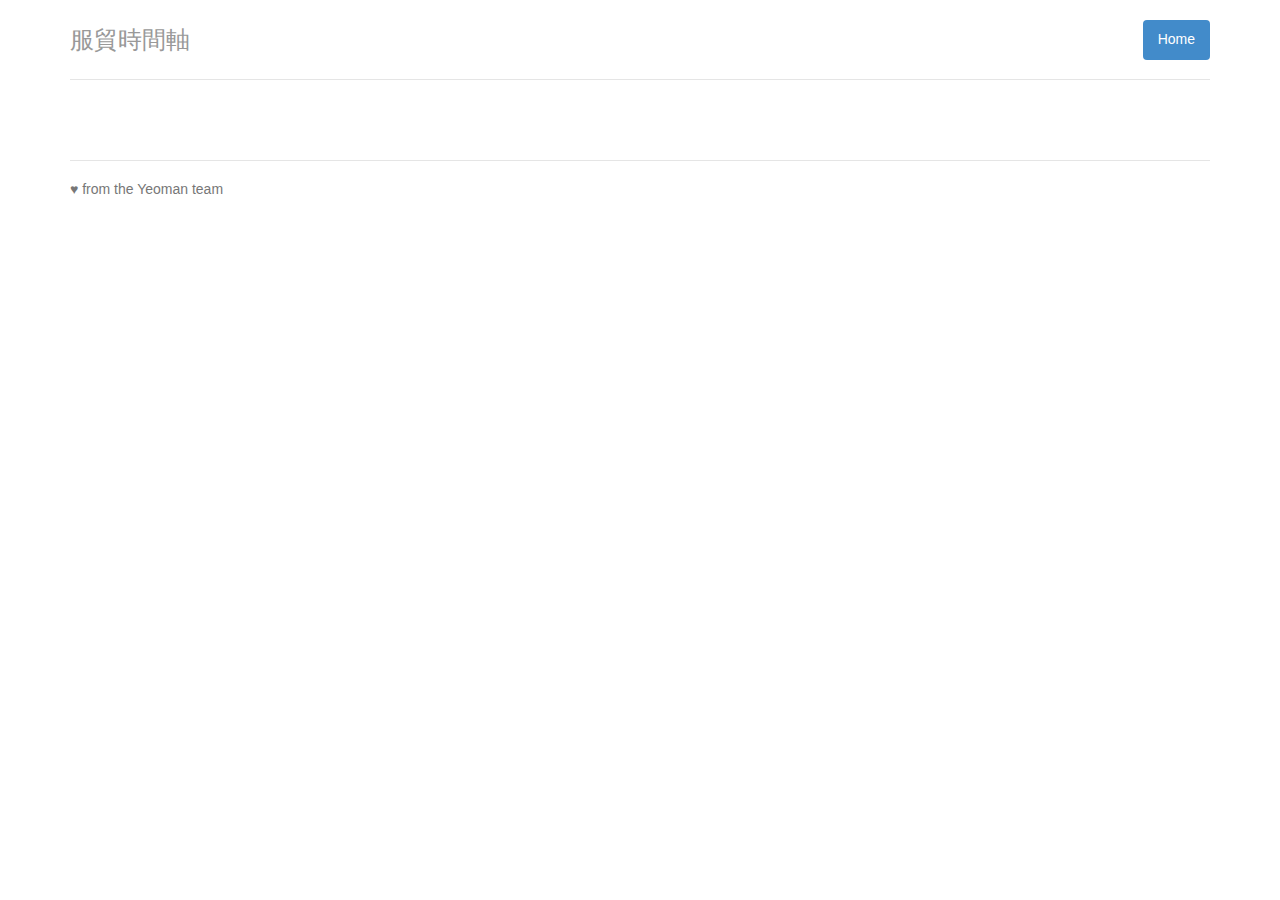
==== index.html @ 7d5d445e "chage color" ====
<!DOCTYPE html><!--[if lt IE 7]>      <html class="no-js lt-ie9 lt-ie8 lt-ie7"> <![endif]--><!--[if IE 7]>         <html class="no-js lt-ie9 lt-ie8"> <![endif]--><!--[if IE 8]>         <html class="no-js lt-ie9"> <![endif]--><!--[if gt IE 8]><!--><html class=no-js><!--<![endif]--><head><meta charset=utf-8><meta http-equiv=X-UA-Compatible content="IE=edge"><title>timeline</title><meta name=description content=""><meta name=viewport content="width=device-width"><!-- Place favicon.ico and apple-touch-icon.png in the root directory --><link rel=stylesheet href=styles/29403685.vendor.css><link rel=stylesheet href=styles/b48e2c42.main.css><script src=bower_components/modernizr/modernizr.js></script><body><!--[if lt IE 10]>
            <p class="browsehappy">You are using an <strong>outdated</strong> browser. Please <a href="http://browsehappy.com/">upgrade your browser</a> to improve your experience.</p>
        <![endif]--><div class=container><div class=header><ul class="nav nav-pills pull-right"><li class=active><a href=#>Home</a></li></ul><h3 class=text-muted>服貿時間軸</h3></div><!-- <div class="jumbotron">
                <h1>'Allo, 'Allo!</h1>
                <p class="lead">Always a pleasure scaffolding your apps.</p>
                <p><a class="btn btn-lg btn-success" href="#">Splendid!</a></p>
            </div> --><div class="row marketing" id=waterfall-container></div><div class=footer><p>♥ from the Yeoman team</p></div></div><script src=scripts/953d61f9.vendor.js></script><!-- Google Analytics: change UA-XXXXX-X to be your site's ID. --><script>(function(b,o,i,l,e,r){b.GoogleAnalyticsObject=l;b[l]||(b[l]=
            function(){(b[l].q=b[l].q||[]).push(arguments)});b[l].l=+new Date;
            e=o.createElement(i);r=o.getElementsByTagName(i)[0];
            e.src='//www.google-analytics.com/analytics.js';
            r.parentNode.insertBefore(e,r)}(window,document,'script','ga'));
            ga('create','UA-XXXXX-X');ga('send','pageview');</script><script src=scripts/aaf74903.plugins.js></script><script src=scripts/edfdf03a.main.js></script>
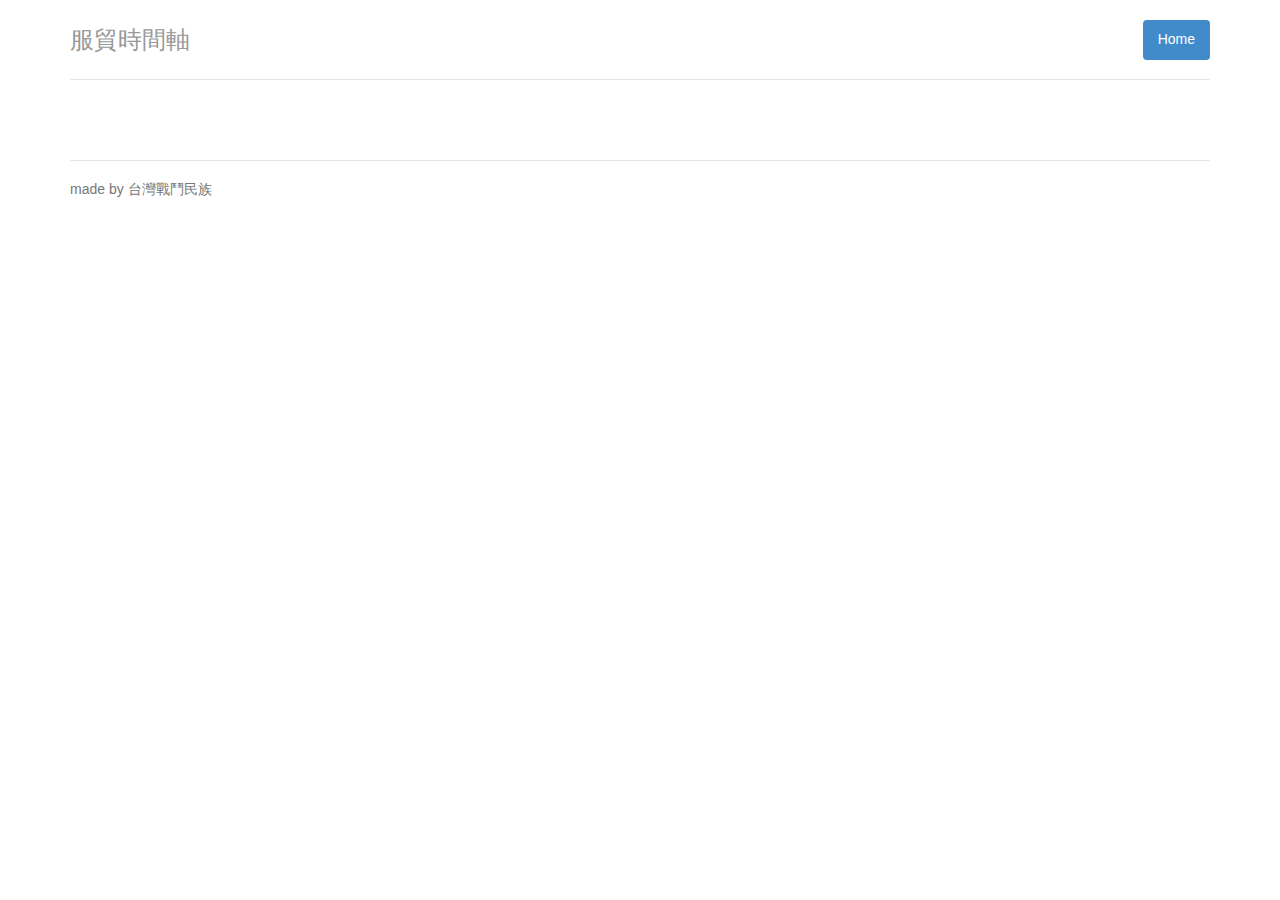
==== commit bd8b2515: "image support" ====
--- a/index.html
+++ b/index.html
@@ -1,10 +1,10 @@
-<!DOCTYPE html><!--[if lt IE 7]>      <html class="no-js lt-ie9 lt-ie8 lt-ie7"> <![endif]--><!--[if IE 7]>         <html class="no-js lt-ie9 lt-ie8"> <![endif]--><!--[if IE 8]>         <html class="no-js lt-ie9"> <![endif]--><!--[if gt IE 8]><!--><html class=no-js><!--<![endif]--><head><meta charset=utf-8><meta http-equiv=X-UA-Compatible content="IE=edge"><title>timeline</title><meta name=description content=""><meta name=viewport content="width=device-width"><!-- Place favicon.ico and apple-touch-icon.png in the root directory --><link rel=stylesheet href=styles/29403685.vendor.css><link rel=stylesheet href=styles/b48e2c42.main.css><script src=bower_components/modernizr/modernizr.js></script><body><!--[if lt IE 10]>
+<!DOCTYPE html><!--[if lt IE 7]>      <html class="no-js lt-ie9 lt-ie8 lt-ie7"> <![endif]--><!--[if IE 7]>         <html class="no-js lt-ie9 lt-ie8"> <![endif]--><!--[if IE 8]>         <html class="no-js lt-ie9"> <![endif]--><!--[if gt IE 8]><!--><html class=no-js><!--<![endif]--><head><meta charset=utf-8><meta http-equiv=X-UA-Compatible content="IE=edge"><title>timeline</title><meta name=description content=""><meta name=viewport content="width=device-width"><!-- Place favicon.ico and apple-touch-icon.png in the root directory --><link rel=stylesheet href=styles/29403685.vendor.css><link rel=stylesheet href=styles/5375997d.main.css><script src=bower_components/modernizr/modernizr.js></script><body><!--[if lt IE 10]>
             <p class="browsehappy">You are using an <strong>outdated</strong> browser. Please <a href="http://browsehappy.com/">upgrade your browser</a> to improve your experience.</p>
         <![endif]--><div class=container><div class=header><ul class="nav nav-pills pull-right"><li class=active><a href=#>Home</a></li></ul><h3 class=text-muted>服貿時間軸</h3></div><!-- <div class="jumbotron">
                 <h1>'Allo, 'Allo!</h1>
                 <p class="lead">Always a pleasure scaffolding your apps.</p>
                 <p><a class="btn btn-lg btn-success" href="#">Splendid!</a></p>
-            </div> --><div class="row marketing" id=waterfall-container></div><div class=footer><p>♥ from the Yeoman team</p></div></div><script src=scripts/953d61f9.vendor.js></script><!-- Google Analytics: change UA-XXXXX-X to be your site's ID. --><script>(function(b,o,i,l,e,r){b.GoogleAnalyticsObject=l;b[l]||(b[l]=
+            </div> --><div class="row marketing" id=waterfall-container></div><div class=footer><p>made by 台灣戰鬥民族</p></div></div><script src=scripts/953d61f9.vendor.js></script><!-- Google Analytics: change UA-XXXXX-X to be your site's ID. --><script>(function(b,o,i,l,e,r){b.GoogleAnalyticsObject=l;b[l]||(b[l]=
             function(){(b[l].q=b[l].q||[]).push(arguments)});b[l].l=+new Date;
             e=o.createElement(i);r=o.getElementsByTagName(i)[0];
             e.src='//www.google-analytics.com/analytics.js';
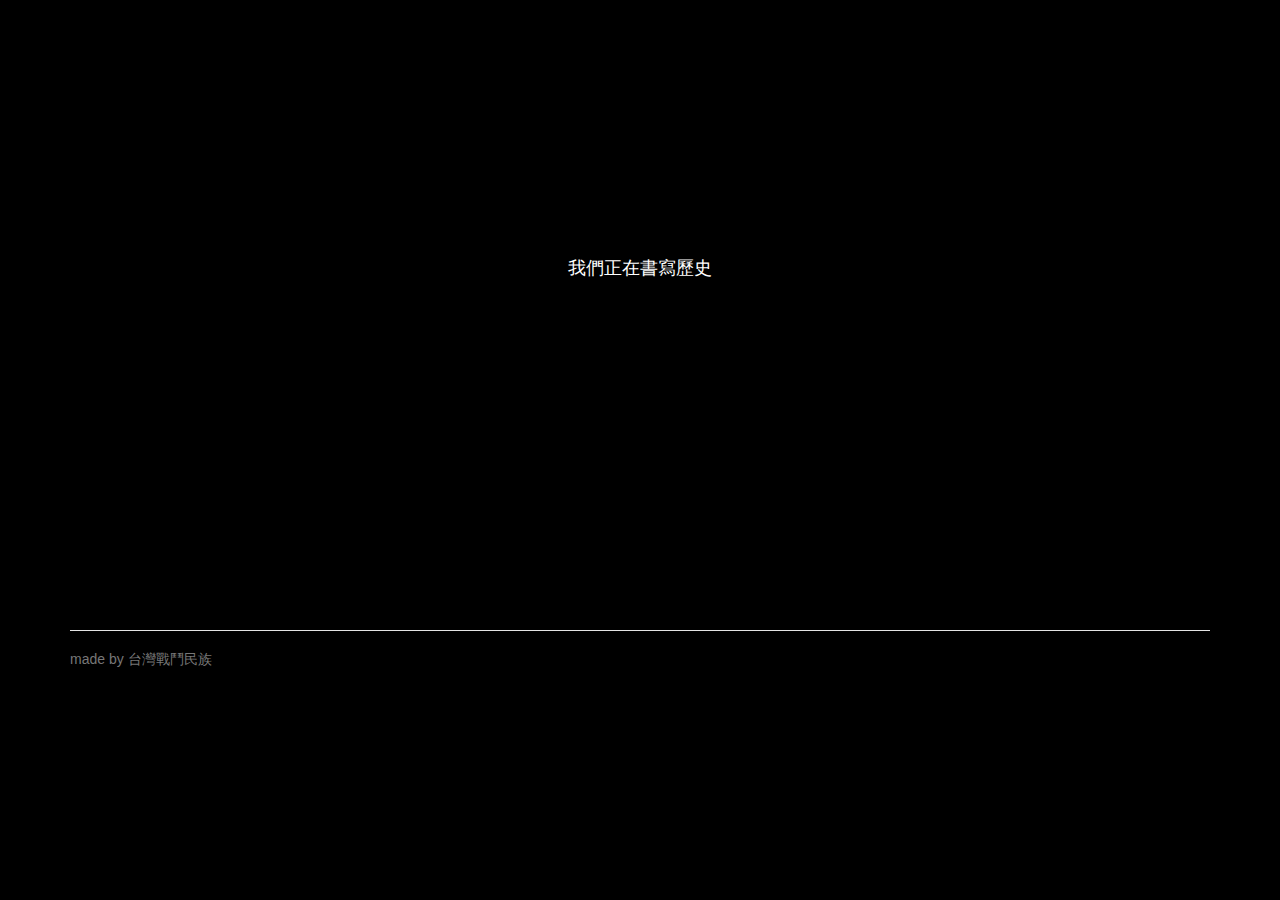
==== commit 078f1719: "new layout" ====
--- a/index.html
+++ b/index.html
@@ -1,12 +1,8 @@
-<!DOCTYPE html><!--[if lt IE 7]>      <html class="no-js lt-ie9 lt-ie8 lt-ie7"> <![endif]--><!--[if IE 7]>         <html class="no-js lt-ie9 lt-ie8"> <![endif]--><!--[if IE 8]>         <html class="no-js lt-ie9"> <![endif]--><!--[if gt IE 8]><!--><html class=no-js><!--<![endif]--><head><meta charset=utf-8><meta http-equiv=X-UA-Compatible content="IE=edge"><title>timeline</title><meta name=description content=""><meta name=viewport content="width=device-width"><!-- Place favicon.ico and apple-touch-icon.png in the root directory --><link rel=stylesheet href=styles/29403685.vendor.css><link rel=stylesheet href=styles/5375997d.main.css><script src=bower_components/modernizr/modernizr.js></script><body><!--[if lt IE 10]>
+<!DOCTYPE html><!--[if lt IE 7]>      <html class="no-js lt-ie9 lt-ie8 lt-ie7"> <![endif]--><!--[if IE 7]>         <html class="no-js lt-ie9 lt-ie8"> <![endif]--><!--[if IE 8]>         <html class="no-js lt-ie9"> <![endif]--><!--[if gt IE 8]><!--><html class=no-js><!--<![endif]--><head><meta charset=utf-8><meta http-equiv=X-UA-Compatible content="IE=edge"><title>服貿大事記</title><meta name=description content=""><meta name=viewport content="width=device-width"><!-- Place favicon.ico and apple-touch-icon.png in the root directory --><link rel=stylesheet href=styles/29403685.vendor.css><link rel=stylesheet href=styles/d4c7e555.main.css><script src=bower_components/modernizr/modernizr.js></script><body data-0=background-color:rgb(0,0,0); data-500=background-color:rgb(255,255,255);><!--[if lt IE 10]>
             <p class="browsehappy">You are using an <strong>outdated</strong> browser. Please <a href="http://browsehappy.com/">upgrade your browser</a> to improve your experience.</p>
-        <![endif]--><div class=container><div class=header><ul class="nav nav-pills pull-right"><li class=active><a href=#>Home</a></li></ul><h3 class=text-muted>服貿時間軸</h3></div><!-- <div class="jumbotron">
-                <h1>'Allo, 'Allo!</h1>
-                <p class="lead">Always a pleasure scaffolding your apps.</p>
-                <p><a class="btn btn-lg btn-success" href="#">Splendid!</a></p>
-            </div> --><div class="row marketing" id=waterfall-container></div><div class=footer><p>made by 台灣戰鬥民族</p></div></div><script src=scripts/953d61f9.vendor.js></script><!-- Google Analytics: change UA-XXXXX-X to be your site's ID. --><script>(function(b,o,i,l,e,r){b.GoogleAnalyticsObject=l;b[l]||(b[l]=
+        <![endif]--><div class=container><div class=cover-image data-0="padding-top:20%; opacity:1" data-500="padding-top:0%; opacity:0"><span>我們正在書寫歷史</span></div><div class="row marketing" id=waterfall-container data-0=opacity:0 data-500=opacity:1></div><div class=footer><p>made by 台灣戰鬥民族</p></div></div><script src=scripts/ba0554de.vendor.js></script><script src=bower_components/skrollr/src/skrollr.js></script><!-- Google Analytics: change UA-XXXXX-X to be your site's ID. --><script>(function(b,o,i,l,e,r){b.GoogleAnalyticsObject=l;b[l]||(b[l]=
             function(){(b[l].q=b[l].q||[]).push(arguments)});b[l].l=+new Date;
             e=o.createElement(i);r=o.getElementsByTagName(i)[0];
             e.src='//www.google-analytics.com/analytics.js';
             r.parentNode.insertBefore(e,r)}(window,document,'script','ga'));
-            ga('create','UA-XXXXX-X');ga('send','pageview');</script><script src=scripts/aaf74903.plugins.js></script><script src=scripts/edfdf03a.main.js></script>+            ga('create','UA-XXXXX-X');ga('send','pageview');</script><script src=scripts/aaf74903.plugins.js></script><script src=scripts/e5f4a19d.main.js></script>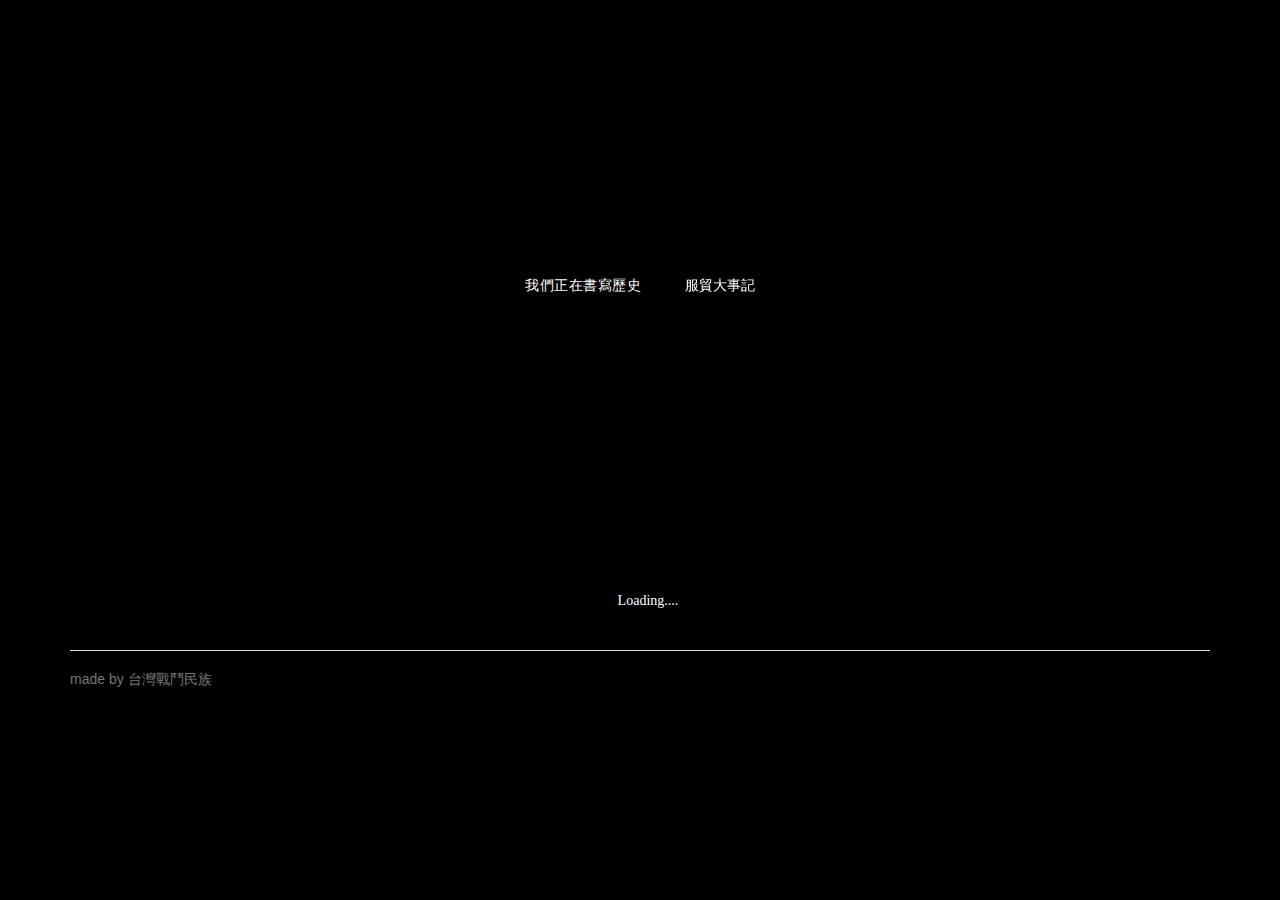
==== commit b6e133f1: "label" ====
--- a/index.html
+++ b/index.html
@@ -1,8 +1,8 @@
-<!DOCTYPE html><!--[if lt IE 7]>      <html class="no-js lt-ie9 lt-ie8 lt-ie7"> <![endif]--><!--[if IE 7]>         <html class="no-js lt-ie9 lt-ie8"> <![endif]--><!--[if IE 8]>         <html class="no-js lt-ie9"> <![endif]--><!--[if gt IE 8]><!--><html class=no-js><!--<![endif]--><head><meta charset=utf-8><meta http-equiv=X-UA-Compatible content="IE=edge"><title>服貿大事記</title><meta name=description content=""><meta name=viewport content="width=device-width"><!-- Place favicon.ico and apple-touch-icon.png in the root directory --><link rel=stylesheet href=styles/29403685.vendor.css><link rel=stylesheet href=styles/d4c7e555.main.css><script src=bower_components/modernizr/modernizr.js></script><body data-0=background-color:rgb(0,0,0); data-500=background-color:rgb(255,255,255);><!--[if lt IE 10]>
+<!DOCTYPE html><!--[if lt IE 7]>      <html class="no-js lt-ie9 lt-ie8 lt-ie7"> <![endif]--><!--[if IE 7]>         <html class="no-js lt-ie9 lt-ie8"> <![endif]--><!--[if IE 8]>         <html class="no-js lt-ie9"> <![endif]--><!--[if gt IE 8]><!--><html class=no-js><!--<![endif]--><head><meta charset=utf-8><meta http-equiv=X-UA-Compatible content="IE=edge"><title>我們正在書寫歷史</title><meta name=description content=""><meta name=viewport content="width=device-width"><!-- Place favicon.ico and apple-touch-icon.png in the root directory --><link rel=stylesheet href=styles/29403685.vendor.css><link rel=stylesheet href=styles/58412322.main.css><script src=bower_components/modernizr/modernizr.js></script><body data-0=background-color:rgb(0,0,0); data-500=background-color:rgb(255,255,255);><!--[if lt IE 10]>
             <p class="browsehappy">You are using an <strong>outdated</strong> browser. Please <a href="http://browsehappy.com/">upgrade your browser</a> to improve your experience.</p>
-        <![endif]--><div class=container><div class=cover-image data-0="padding-top:20%; opacity:1" data-500="padding-top:0%; opacity:0"><span>我們正在書寫歷史</span></div><div class="row marketing" id=waterfall-container data-0=opacity:0 data-500=opacity:1></div><div class=footer><p>made by 台灣戰鬥民族</p></div></div><script src=scripts/ba0554de.vendor.js></script><script src=bower_components/skrollr/src/skrollr.js></script><!-- Google Analytics: change UA-XXXXX-X to be your site's ID. --><script>(function(b,o,i,l,e,r){b.GoogleAnalyticsObject=l;b[l]||(b[l]=
+        <![endif]--><div class=container><div id=cover-image class=cover-fumou data-0="padding-top:20%; opacity:1" data-500="padding-top:0%; opacity:0"><span>我們正在書寫歷史</span> <a id=mode-change-btn href=# class=trim>服貿大事記</a></div><div class="row marketing" id=waterfall-container data-0=opacity:0 data-500=opacity:1><div class="row scroll-indicator"><span class="glyphicon glyphicon-arrow-down">Loading....</span></div></div><div class=footer><p>made by 台灣戰鬥民族</p></div></div><script src=scripts/0060ce88.vendor.js></script><!-- Google Analytics: change UA-XXXXX-X to be your site's ID. --><script>(function(b,o,i,l,e,r){b.GoogleAnalyticsObject=l;b[l]||(b[l]=
             function(){(b[l].q=b[l].q||[]).push(arguments)});b[l].l=+new Date;
             e=o.createElement(i);r=o.getElementsByTagName(i)[0];
             e.src='//www.google-analytics.com/analytics.js';
             r.parentNode.insertBefore(e,r)}(window,document,'script','ga'));
-            ga('create','UA-XXXXX-X');ga('send','pageview');</script><script src=scripts/aaf74903.plugins.js></script><script src=scripts/e5f4a19d.main.js></script>+            ga('create','UA-XXXXX-X');ga('send','pageview');</script><script src=scripts/aaf74903.plugins.js></script><script src=scripts/cb45723f.main.js></script>